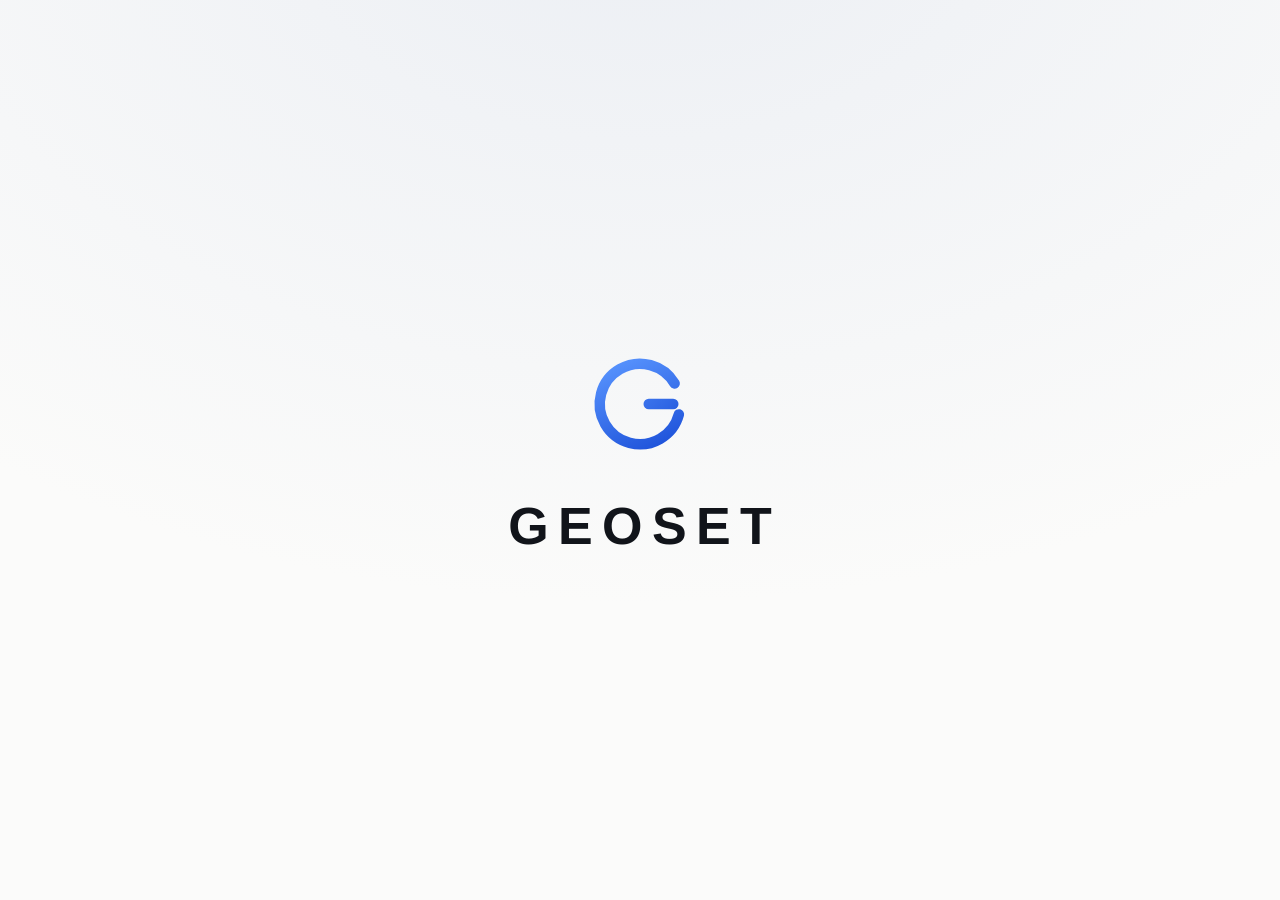
==== index.html @ 3b22fe5f "Add minimal geoset.pl homepage" ====
<!doctype html>
<html lang="pl">
  <head>
    <meta charset="utf-8" />
    <meta name="viewport" content="width=device-width, initial-scale=1" />

    <title>GeoSet</title>
    <meta name="description" content="GeoSet — strona główna." />

    <link rel="canonical" href="https://geoset.pl/" />
    <link rel="icon" href="logo.svg" type="image/svg+xml" />
    <link rel="stylesheet" href="styles.css" />

    <meta name="theme-color" content="#fbfbfa" media="(prefers-color-scheme: light)" />
    <meta name="theme-color" content="#0e1014" media="(prefers-color-scheme: dark)" />

    <meta property="og:type" content="website" />
    <meta property="og:title" content="GeoSet" />
    <meta property="og:description" content="GeoSet — strona główna." />
    <meta property="og:url" content="https://geoset.pl/" />
  </head>

  <body>
    <main class="brand">
      <img class="logo" src="logo.svg" alt="" width="112" height="112" />
      <h1 class="title">GeoSet</h1>
    </main>
  </body>
</html>
---- styles.css ----
:root {
  color-scheme: light dark;

  --bg: #fbfbfa;
  --bg-glow: #eceff4;
  --ink: #11141a;
  --muted: #5c6472;
}

@media (prefers-color-scheme: dark) {
  :root {
    --bg: #0e1014;
    --bg-glow: #171b22;
    --ink: #f3f5f9;
    --muted: #98a0ae;
  }
}

*,
*::before,
*::after {
  box-sizing: border-box;
}

html {
  -webkit-text-size-adjust: 100%;
}

body {
  margin: 0;
  min-height: 100svh;
  display: grid;
  place-items: center;
  padding: 2rem 1.5rem;
  background:
    radial-gradient(120% 110% at 50% -10%, var(--bg-glow), transparent 70%),
    var(--bg);
  color: var(--ink);
  font-family: -apple-system, BlinkMacSystemFont, "Segoe UI", Inter, Roboto,
    Helvetica, Arial, sans-serif;
  -webkit-font-smoothing: antialiased;
  -moz-osx-font-smoothing: grayscale;
}

::selection {
  background: color-mix(in srgb, currentColor 18%, transparent);
}

.brand {
  display: flex;
  flex-direction: column;
  align-items: center;
  gap: clamp(1.5rem, 4vw, 2.5rem);
  text-align: center;
  animation: rise 700ms cubic-bezier(0.2, 0.7, 0.2, 1) both;
}

.logo {
  display: block;
  width: clamp(72px, 15vw, 112px);
  height: auto;
}

.title {
  margin: 0;
  margin-right: -0.18em; /* balance trailing letter-spacing */
  font-size: clamp(1.75rem, 7vw, 3.25rem);
  font-weight: 600;
  line-height: 1;
  letter-spacing: 0.18em;
  text-transform: uppercase;
}

.note {
  margin: 0;
  margin-top: -0.5rem;
  color: var(--muted);
  font-size: clamp(0.85rem, 2.5vw, 1rem);
  letter-spacing: 0.02em;
}

@keyframes rise {
  from {
    opacity: 0;
    transform: translateY(10px);
  }
  to {
    opacity: 1;
    transform: none;
  }
}

@media (prefers-reduced-motion: reduce) {
  *,
  *::before,
  *::after {
    animation: none !important;
    transition: none !important;
  }
}
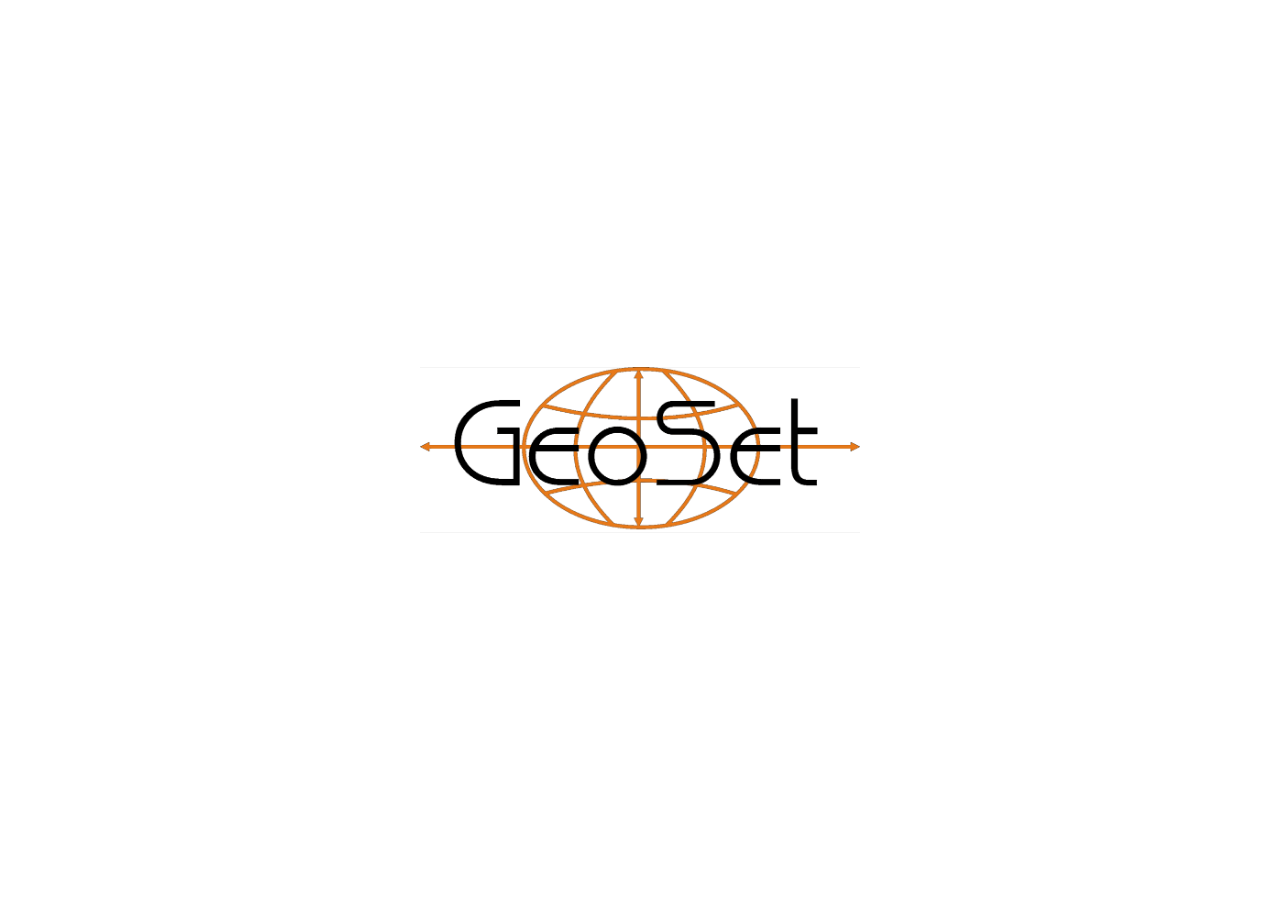
==== commit d665ec5e: "Use official GeoSet wordmark from the company profile Replace the placeholder SVG mark with the real" ====
--- a/index.html
+++ b/index.html
@@ -5,25 +5,35 @@
     <meta name="viewport" content="width=device-width, initial-scale=1" />
 
     <title>GeoSet</title>
-    <meta name="description" content="GeoSet — strona główna." />
+    <meta name="description" content="GeoSet — Firma Geodezyjno-Kartograficzna, Jasło." />
 
     <link rel="canonical" href="https://geoset.pl/" />
-    <link rel="icon" href="logo.svg" type="image/svg+xml" />
+    <link rel="icon" href="icon.png" type="image/png" sizes="180x180" />
+    <link rel="apple-touch-icon" href="icon.png" />
     <link rel="stylesheet" href="styles.css" />
 
-    <meta name="theme-color" content="#fbfbfa" media="(prefers-color-scheme: light)" />
+    <meta name="theme-color" content="#ffffff" media="(prefers-color-scheme: light)" />
     <meta name="theme-color" content="#0e1014" media="(prefers-color-scheme: dark)" />
 
     <meta property="og:type" content="website" />
     <meta property="og:title" content="GeoSet" />
-    <meta property="og:description" content="GeoSet — strona główna." />
+    <meta property="og:description" content="GeoSet — Firma Geodezyjno-Kartograficzna, Jasło." />
     <meta property="og:url" content="https://geoset.pl/" />
+    <meta property="og:image" content="https://geoset.pl/logo.png" />
+    <meta property="og:image:alt" content="GeoSet" />
   </head>
 
   <body>
     <main class="brand">
-      <img class="logo" src="logo.svg" alt="" width="112" height="112" />
-      <h1 class="title">GeoSet</h1>
+      <h1 class="brand-title">
+        <img
+          class="logo"
+          src="logo.png"
+          alt="GeoSet — Firma Geodezyjno-Kartograficzna"
+          width="960"
+          height="361"
+        />
+      </h1>
     </main>
   </body>
 </html>
--- a/styles.css
+++ b/styles.css
@@ -1,18 +1,18 @@
 :root {
   color-scheme: light dark;
 
-  --bg: #fbfbfa;
-  --bg-glow: #eceff4;
+  --bg: #ffffff;
   --ink: #11141a;
-  --muted: #5c6472;
+  --muted: #6b7280;
+  --plate-shadow: none;
 }
 
 @media (prefers-color-scheme: dark) {
   :root {
     --bg: #0e1014;
-    --bg-glow: #171b22;
     --ink: #f3f5f9;
     --muted: #98a0ae;
+    --plate-shadow: 0 18px 50px rgba(0, 0, 0, 0.5);
   }
 }
 
@@ -32,9 +32,7 @@
   display: grid;
   place-items: center;
   padding: 2rem 1.5rem;
-  background:
-    radial-gradient(120% 110% at 50% -10%, var(--bg-glow), transparent 70%),
-    var(--bg);
+  background: var(--bg);
   color: var(--ink);
   font-family: -apple-system, BlinkMacSystemFont, "Segoe UI", Inter, Roboto,
     Helvetica, Arial, sans-serif;
@@ -50,33 +48,43 @@
   display: flex;
   flex-direction: column;
   align-items: center;
-  gap: clamp(1.5rem, 4vw, 2.5rem);
+  gap: clamp(1.25rem, 4vw, 2rem);
   text-align: center;
   animation: rise 700ms cubic-bezier(0.2, 0.7, 0.2, 1) both;
 }
 
+.brand-title {
+  margin: 0;
+  line-height: 0;
+}
+
+/* the logo is a white-background raster: padding keeps it off the edges,
+   the plate only becomes visible in dark mode */
 .logo {
   display: block;
-  width: clamp(72px, 15vw, 112px);
+  width: clamp(240px, 74vw, 480px);
   height: auto;
+  background: #fff;
+  border-radius: 14px;
+  padding: clamp(10px, 3vw, 20px);
+  box-shadow: var(--plate-shadow);
 }
 
-.title {
-  margin: 0;
-  margin-right: -0.18em; /* balance trailing letter-spacing */
-  font-size: clamp(1.75rem, 7vw, 3.25rem);
-  font-weight: 600;
-  line-height: 1;
-  letter-spacing: 0.18em;
-  text-transform: uppercase;
+.logo--small {
+  width: clamp(200px, 56vw, 320px);
 }
 
 .note {
   margin: 0;
-  margin-top: -0.5rem;
   color: var(--muted);
-  font-size: clamp(0.85rem, 2.5vw, 1rem);
+  font-size: clamp(0.9rem, 2.6vw, 1.05rem);
   letter-spacing: 0.02em;
+}
+
+.note strong {
+  color: var(--ink);
+  font-weight: 600;
+  letter-spacing: 0.06em;
 }
 
 @keyframes rise {
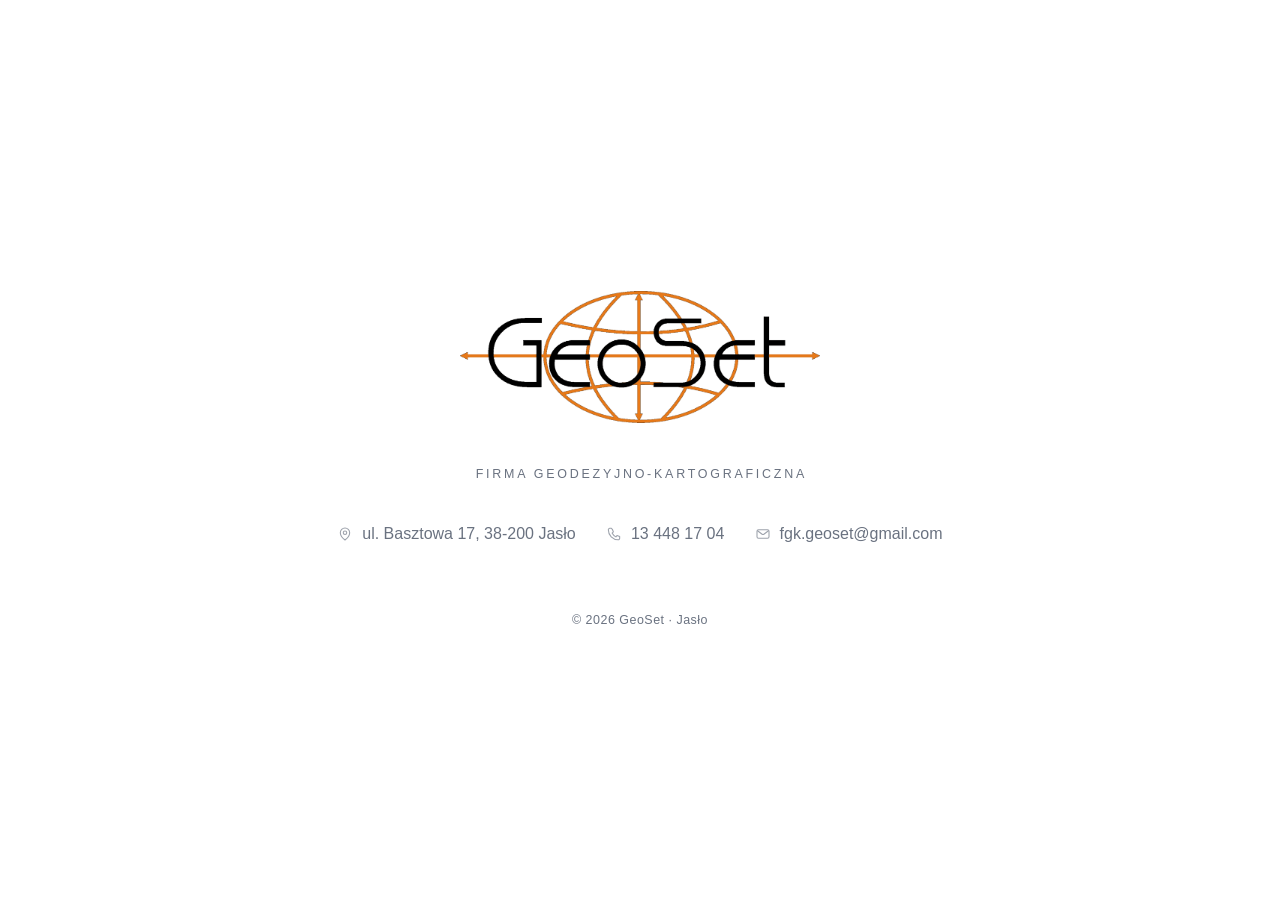
==== commit d5a10c1c: "Add contact details and rework the landing page - tagline, address (linked to maps), phone (tel:) an" ====
--- a/index.html
+++ b/index.html
@@ -4,36 +4,97 @@
     <meta charset="utf-8" />
     <meta name="viewport" content="width=device-width, initial-scale=1" />
 
-    <title>GeoSet</title>
-    <meta name="description" content="GeoSet — Firma Geodezyjno-Kartograficzna, Jasło." />
+    <title>GeoSet — Firma Geodezyjno-Kartograficzna, Jasło</title>
+    <meta
+      name="description"
+      content="GeoSet — firma geodezyjno-kartograficzna z Jasła. Mapy do celów projektowych i prawnych, podziały nieruchomości, inwentaryzacje, obsługa budownictwa."
+    />
 
-    <link rel="canonical" href="https://geoset.pl/" />
+    <link rel="canonical" href="https://www.geoset.pl/" />
     <link rel="icon" href="icon.png" type="image/png" sizes="180x180" />
     <link rel="apple-touch-icon" href="icon.png" />
     <link rel="stylesheet" href="styles.css" />
 
     <meta name="theme-color" content="#ffffff" media="(prefers-color-scheme: light)" />
-    <meta name="theme-color" content="#0e1014" media="(prefers-color-scheme: dark)" />
+    <meta name="theme-color" content="#0d0f13" media="(prefers-color-scheme: dark)" />
 
     <meta property="og:type" content="website" />
-    <meta property="og:title" content="GeoSet" />
-    <meta property="og:description" content="GeoSet — Firma Geodezyjno-Kartograficzna, Jasło." />
-    <meta property="og:url" content="https://geoset.pl/" />
+    <meta property="og:title" content="GeoSet — Firma Geodezyjno-Kartograficzna" />
+    <meta property="og:description" content="Usługi geodezyjne i kartograficzne. Jasło, ul. Basztowa 17." />
+    <meta property="og:url" content="https://www.geoset.pl/" />
     <meta property="og:image" content="https://geoset.pl/logo.png" />
     <meta property="og:image:alt" content="GeoSet" />
+    <meta property="og:locale" content="pl_PL" />
+
+    <script type="application/ld+json">
+      {
+        "@context": "https://schema.org",
+        "@type": "ProfessionalService",
+        "name": "GeoSet",
+        "alternateName": "Firma Geodezyjno-Kartograficzna GeoSet s.c.",
+        "url": "https://www.geoset.pl/",
+        "email": "fgk.geoset@gmail.com",
+        "telephone": "+48134481704",
+        "address": {
+          "@type": "PostalAddress",
+          "streetAddress": "ul. Basztowa 17",
+          "postalCode": "38-200",
+          "addressLocality": "Jasło",
+          "addressCountry": "PL"
+        }
+      }
+    </script>
   </head>
 
   <body>
-    <main class="brand">
-      <h1 class="brand-title">
-        <img
-          class="logo"
-          src="logo.png"
-          alt="GeoSet — Firma Geodezyjno-Kartograficzna"
-          width="960"
-          height="361"
-        />
-      </h1>
+    <main class="page">
+      <header class="brand">
+        <h1 class="brand-title">
+          <img
+            class="logo"
+            src="logo.png"
+            alt="GeoSet — Firma Geodezyjno-Kartograficzna"
+            width="960"
+            height="353"
+          />
+        </h1>
+        <p class="tagline">Firma geodezyjno-kartograficzna</p>
+      </header>
+
+      <address class="contact">
+        <a
+          class="contact-item"
+          href="https://www.google.com/maps/search/?api=1&amp;query=GeoSet%20Basztowa%2017%2C%2038-200%20Jas%C5%82o"
+          target="_blank"
+          rel="noopener"
+        >
+          <svg viewBox="0 0 24 24" fill="none" stroke="currentColor" stroke-width="1.6"
+               stroke-linecap="round" stroke-linejoin="round" aria-hidden="true">
+            <path d="M12 21s7-5.4 7-11a7 7 0 1 0-14 0c0 5.6 7 11 7 11Z" />
+            <circle cx="12" cy="10" r="2.6" />
+          </svg>
+          <span>ul. Basztowa 17, 38-200 Jasło</span>
+        </a>
+
+        <a class="contact-item" href="tel:+48134481704">
+          <svg viewBox="0 0 24 24" fill="none" stroke="currentColor" stroke-width="1.6"
+               stroke-linecap="round" stroke-linejoin="round" aria-hidden="true">
+            <path d="M8.1 3.5H5.6A2.1 2.1 0 0 0 3.5 5.7C3.5 13.9 10.1 20.5 18.3 20.5a2.1 2.1 0 0 0 2.2-2.1v-2.5l-4-1.6-1.7 2a13.4 13.4 0 0 1-5.7-5.7l2-1.7-1.6-4Z" />
+          </svg>
+          <span>13 448 17 04</span>
+        </a>
+
+        <a class="contact-item" href="mailto:fgk.geoset@gmail.com">
+          <svg viewBox="0 0 24 24" fill="none" stroke="currentColor" stroke-width="1.6"
+               stroke-linecap="round" stroke-linejoin="round" aria-hidden="true">
+            <rect x="3" y="5.5" width="18" height="13" rx="2.2" />
+            <path d="m3.8 7.2 6.9 5.1a2.2 2.2 0 0 0 2.6 0l6.9-5.1" />
+          </svg>
+          <span>fgk.geoset@gmail.com</span>
+        </a>
+      </address>
     </main>
+
+    <footer class="footer">&copy; 2026 GeoSet &middot; Jasło</footer>
   </body>
 </html>
--- a/styles.css
+++ b/styles.css
@@ -2,17 +2,20 @@
   color-scheme: light dark;
 
   --bg: #ffffff;
-  --ink: #11141a;
-  --muted: #6b7280;
+  --ink: #10131a;
+  --muted: #6a7280;
+  --accent: #e7791a;
+  --plate: #ffffff;
   --plate-shadow: none;
 }
 
 @media (prefers-color-scheme: dark) {
   :root {
-    --bg: #0e1014;
-    --ink: #f3f5f9;
+    --bg: #0d0f13;
+    --ink: #f2f4f8;
     --muted: #98a0ae;
-    --plate-shadow: 0 18px 50px rgba(0, 0, 0, 0.5);
+    --accent: #f08a2e;
+    --plate-shadow: 0 20px 60px rgba(0, 0, 0, 0.55);
   }
 }
 
@@ -29,9 +32,12 @@
 body {
   margin: 0;
   min-height: 100svh;
-  display: grid;
-  place-items: center;
-  padding: 2rem 1.5rem;
+  display: flex;
+  flex-direction: column;
+  align-items: center;
+  justify-content: center;
+  gap: clamp(2.5rem, 7vw, 4rem);
+  padding: clamp(2rem, 6vw, 4rem) 1.5rem;
   background: var(--bg);
   color: var(--ink);
   font-family: -apple-system, BlinkMacSystemFont, "Segoe UI", Inter, Roboto,
@@ -41,16 +47,30 @@
 }
 
 ::selection {
-  background: color-mix(in srgb, currentColor 18%, transparent);
+  background: color-mix(in srgb, var(--accent) 25%, transparent);
+}
+
+a:focus-visible {
+  outline: 2px solid var(--accent);
+  outline-offset: 3px;
+  border-radius: 4px;
+}
+
+.page {
+  display: flex;
+  flex-direction: column;
+  align-items: center;
+  gap: clamp(1.75rem, 5vw, 2.5rem);
+  width: 100%;
+  max-width: 46rem;
+  animation: rise 700ms cubic-bezier(0.2, 0.7, 0.2, 1) both;
 }
 
 .brand {
   display: flex;
   flex-direction: column;
   align-items: center;
-  gap: clamp(1.25rem, 4vw, 2rem);
-  text-align: center;
-  animation: rise 700ms cubic-bezier(0.2, 0.7, 0.2, 1) both;
+  gap: clamp(1.1rem, 3.5vw, 1.6rem);
 }
 
 .brand-title {
@@ -58,27 +78,94 @@
   line-height: 0;
 }
 
-/* the logo is a white-background raster: padding keeps it off the edges,
-   the plate only becomes visible in dark mode */
+/* The logo is a white-background raster: keep it on a white plate so the
+   black lettering stays readable in dark mode. */
 .logo {
   display: block;
-  width: clamp(240px, 74vw, 480px);
+  width: clamp(238px, 64vw, 396px);
   height: auto;
-  background: #fff;
+  background: var(--plate);
   border-radius: 14px;
-  padding: clamp(10px, 3vw, 20px);
+  padding: clamp(10px, 2.8vw, 18px);
   box-shadow: var(--plate-shadow);
 }
 
 .logo--small {
-  width: clamp(200px, 56vw, 320px);
+  width: clamp(190px, 50vw, 300px);
+}
+
+.tagline {
+  margin: 0;
+  margin-right: -0.22em; /* balance trailing letter-spacing */
+  color: var(--muted);
+  font-size: clamp(0.68rem, 1.9vw, 0.78rem);
+  font-weight: 500;
+  letter-spacing: 0.22em;
+  text-transform: uppercase;
+}
+
+.contact {
+  display: flex;
+  flex-wrap: wrap;
+  align-items: center;
+  justify-content: center;
+  gap: 0.35rem 1.9rem;
+  margin: 0;
+  font-style: normal;
+  font-size: clamp(0.9rem, 2.4vw, 1rem);
+}
+
+.contact-item {
+  display: inline-flex;
+  align-items: center;
+  gap: 0.55rem;
+  padding: 0.3rem 0;
+  color: var(--muted);
+  text-decoration: none;
+  border-bottom: 1px solid transparent;
+  transition: color 180ms ease, border-color 180ms ease;
+}
+
+.contact-item:hover {
+  color: var(--ink);
+  border-bottom-color: var(--accent);
+}
+
+.contact-item svg {
+  width: 1rem;
+  height: 1rem;
+  flex: none;
+  opacity: 0.65;
+  transition: opacity 180ms ease;
+}
+
+.contact-item:hover svg {
+  opacity: 1;
+}
+
+.footer {
+  color: var(--muted);
+  font-size: 0.78rem;
+  letter-spacing: 0.04em;
 }
 
 .note {
   margin: 0;
   color: var(--muted);
   font-size: clamp(0.9rem, 2.6vw, 1.05rem);
-  letter-spacing: 0.02em;
+}
+
+.note a {
+  color: var(--muted);
+  text-decoration: underline;
+  text-decoration-thickness: 1px;
+  text-decoration-color: color-mix(in srgb, currentColor 45%, transparent);
+  text-underline-offset: 4px;
+  transition: color 180ms ease;
+}
+
+.note a:hover {
+  color: var(--ink);
 }
 
 .note strong {
@@ -95,6 +182,13 @@
   to {
     opacity: 1;
     transform: none;
+  }
+}
+
+@media (max-width: 26em) {
+  .contact {
+    flex-direction: column;
+    gap: 0.9rem;
   }
 }
 
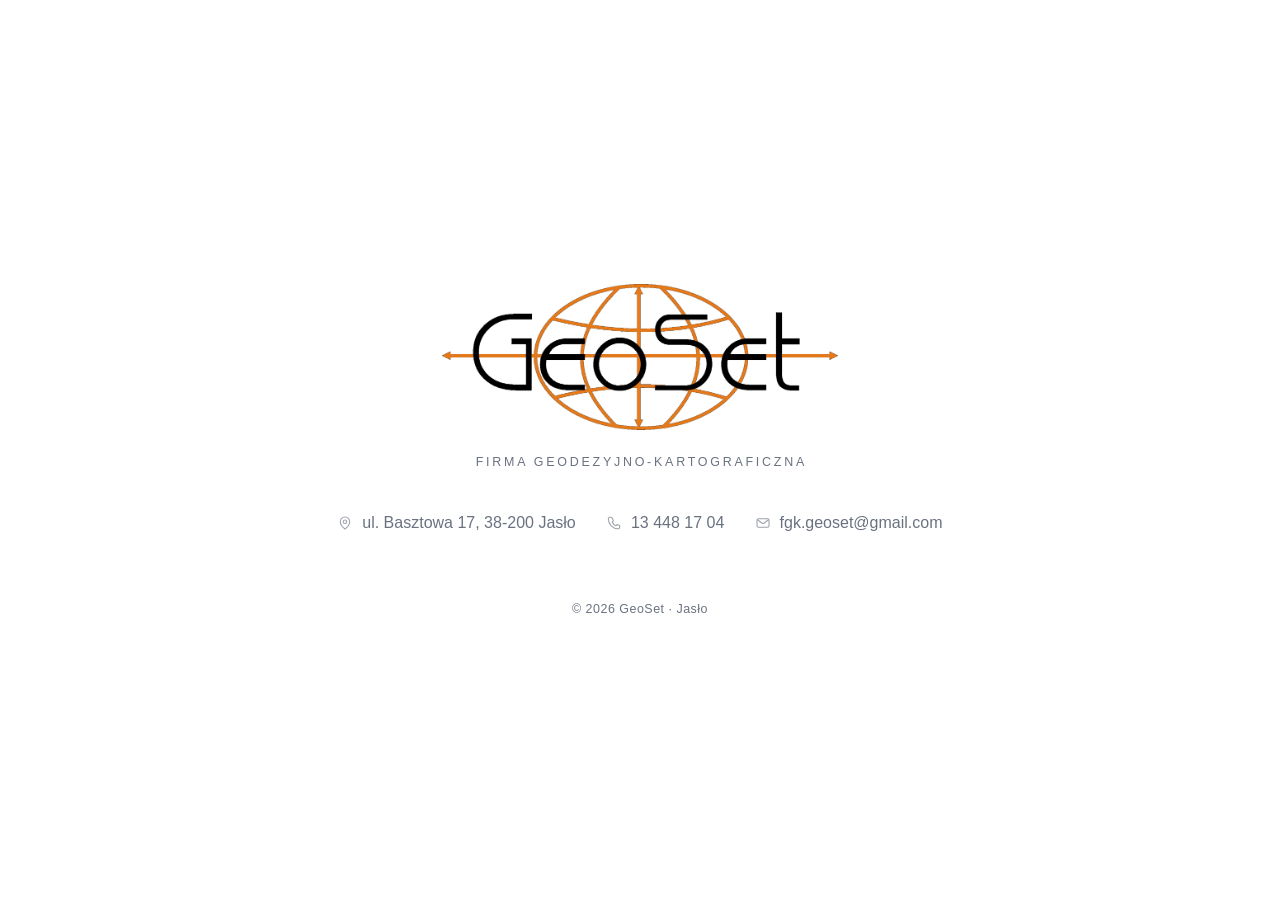
==== commit 5a3f8c28: "Drop dark mode The logo is a black wordmark on a white background, so on a phone in dark mode it ren" ====
--- a/index.html
+++ b/index.html
@@ -11,12 +11,11 @@
     />
 
     <link rel="canonical" href="https://www.geoset.pl/" />
-    <link rel="icon" href="icon.png" type="image/png" sizes="180x180" />
-    <link rel="apple-touch-icon" href="icon.png" />
-    <link rel="stylesheet" href="styles.css" />
+    <link rel="icon" href="icon.png?v=b8f9227a" type="image/png" sizes="180x180" />
+    <link rel="apple-touch-icon" href="icon.png?v=b8f9227a" />
+    <link rel="stylesheet" href="styles.css?v=27b4c30c" />
 
-    <meta name="theme-color" content="#ffffff" media="(prefers-color-scheme: light)" />
-    <meta name="theme-color" content="#0d0f13" media="(prefers-color-scheme: dark)" />
+    <meta name="theme-color" content="#ffffff" />
 
     <meta property="og:type" content="website" />
     <meta property="og:title" content="GeoSet — Firma Geodezyjno-Kartograficzna" />
@@ -52,7 +51,7 @@
         <h1 class="brand-title">
           <img
             class="logo"
-            src="logo.png"
+            src="logo.png?v=22d73105"
             alt="GeoSet — Firma Geodezyjno-Kartograficzna"
             width="960"
             height="353"
--- a/styles.css
+++ b/styles.css
@@ -1,22 +1,10 @@
 :root {
-  color-scheme: light dark;
+  color-scheme: light;
 
   --bg: #ffffff;
   --ink: #10131a;
   --muted: #6a7280;
   --accent: #e7791a;
-  --plate: #ffffff;
-  --plate-shadow: none;
-}
-
-@media (prefers-color-scheme: dark) {
-  :root {
-    --bg: #0d0f13;
-    --ink: #f2f4f8;
-    --muted: #98a0ae;
-    --accent: #f08a2e;
-    --plate-shadow: 0 20px 60px rgba(0, 0, 0, 0.55);
-  }
 }
 
 *,
@@ -78,16 +66,10 @@
   line-height: 0;
 }
 
-/* The logo is a white-background raster: keep it on a white plate so the
-   black lettering stays readable in dark mode. */
 .logo {
   display: block;
   width: clamp(238px, 64vw, 396px);
   height: auto;
-  background: var(--plate);
-  border-radius: 14px;
-  padding: clamp(10px, 2.8vw, 18px);
-  box-shadow: var(--plate-shadow);
 }
 
 .logo--small {
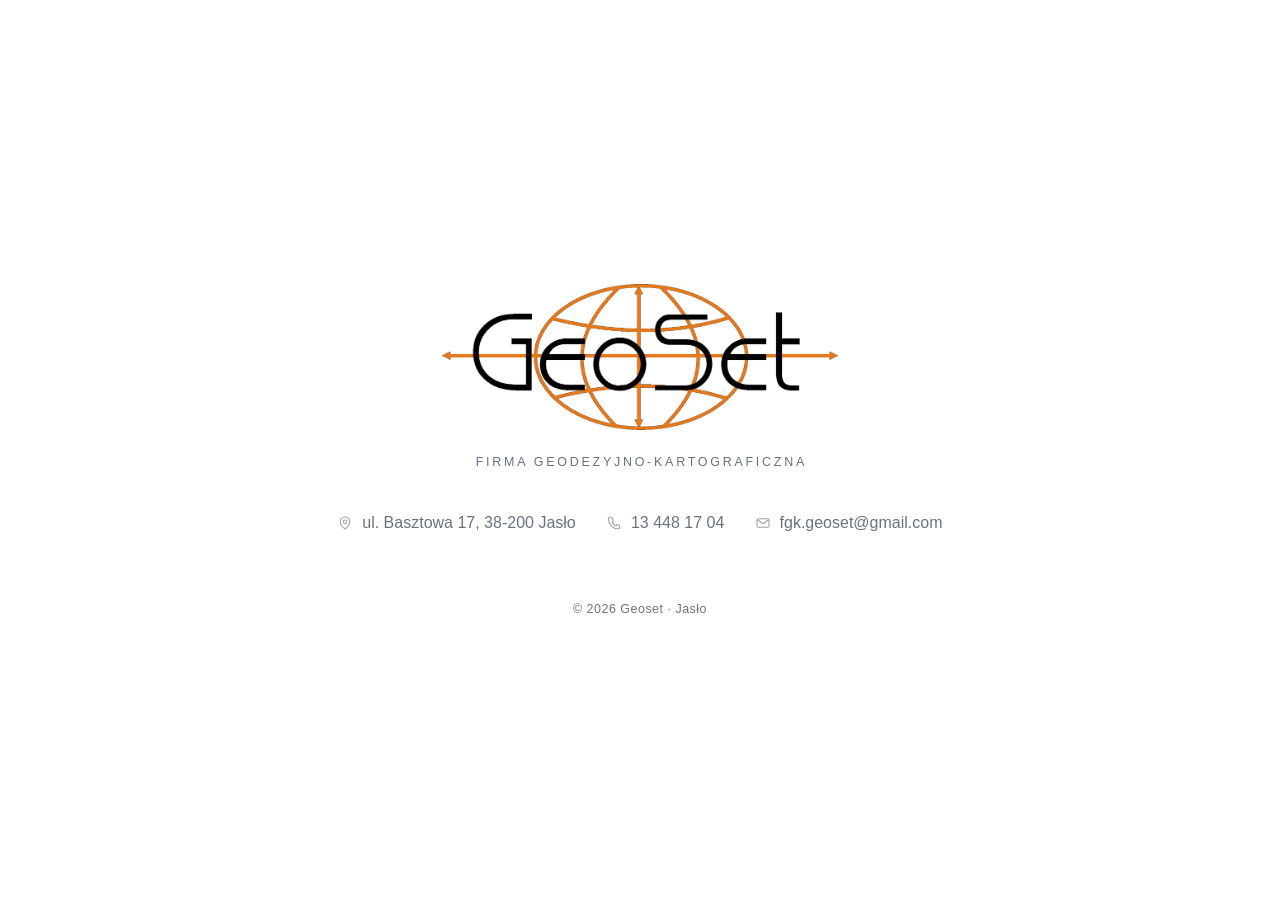
==== commit 0cd1b77f: "Rename the brand to Geoset in text" ====
--- a/index.html
+++ b/index.html
@@ -4,10 +4,10 @@
     <meta charset="utf-8" />
     <meta name="viewport" content="width=device-width, initial-scale=1" />
 
-    <title>GeoSet — Firma Geodezyjno-Kartograficzna, Jasło</title>
+    <title>Geoset — Firma Geodezyjno-Kartograficzna, Jasło</title>
     <meta
       name="description"
-      content="GeoSet — firma geodezyjno-kartograficzna z Jasła. Mapy do celów projektowych i prawnych, podziały nieruchomości, inwentaryzacje, obsługa budownictwa."
+      content="Geoset — firma geodezyjno-kartograficzna z Jasła. Mapy do celów projektowych i prawnych, podziały nieruchomości, inwentaryzacje, obsługa budownictwa."
     />
 
     <link rel="canonical" href="https://www.geoset.pl/" />
@@ -18,19 +18,19 @@
     <meta name="theme-color" content="#ffffff" />
 
     <meta property="og:type" content="website" />
-    <meta property="og:title" content="GeoSet — Firma Geodezyjno-Kartograficzna" />
+    <meta property="og:title" content="Geoset — Firma Geodezyjno-Kartograficzna" />
     <meta property="og:description" content="Usługi geodezyjne i kartograficzne. Jasło, ul. Basztowa 17." />
     <meta property="og:url" content="https://www.geoset.pl/" />
     <meta property="og:image" content="https://geoset.pl/logo.png" />
-    <meta property="og:image:alt" content="GeoSet" />
+    <meta property="og:image:alt" content="Geoset" />
     <meta property="og:locale" content="pl_PL" />
 
     <script type="application/ld+json">
       {
         "@context": "https://schema.org",
         "@type": "ProfessionalService",
-        "name": "GeoSet",
-        "alternateName": "Firma Geodezyjno-Kartograficzna GeoSet s.c.",
+        "name": "Geoset",
+        "alternateName": "Firma Geodezyjno-Kartograficzna Geoset s.c.",
         "url": "https://www.geoset.pl/",
         "email": "fgk.geoset@gmail.com",
         "telephone": "+48134481704",
@@ -52,7 +52,7 @@
           <img
             class="logo"
             src="logo.png?v=22d73105"
-            alt="GeoSet — Firma Geodezyjno-Kartograficzna"
+            alt="Geoset — Firma Geodezyjno-Kartograficzna"
             width="960"
             height="353"
           />
@@ -63,7 +63,7 @@
       <address class="contact">
         <a
           class="contact-item"
-          href="https://www.google.com/maps/search/?api=1&amp;query=GeoSet%20Basztowa%2017%2C%2038-200%20Jas%C5%82o"
+          href="https://www.google.com/maps/search/?api=1&amp;query=Geoset%20Basztowa%2017%2C%2038-200%20Jas%C5%82o"
           target="_blank"
           rel="noopener"
         >
@@ -94,6 +94,6 @@
       </address>
     </main>
 
-    <footer class="footer">&copy; 2026 GeoSet &middot; Jasło</footer>
+    <footer class="footer">&copy; 2026 Geoset &middot; Jasło</footer>
   </body>
 </html>
